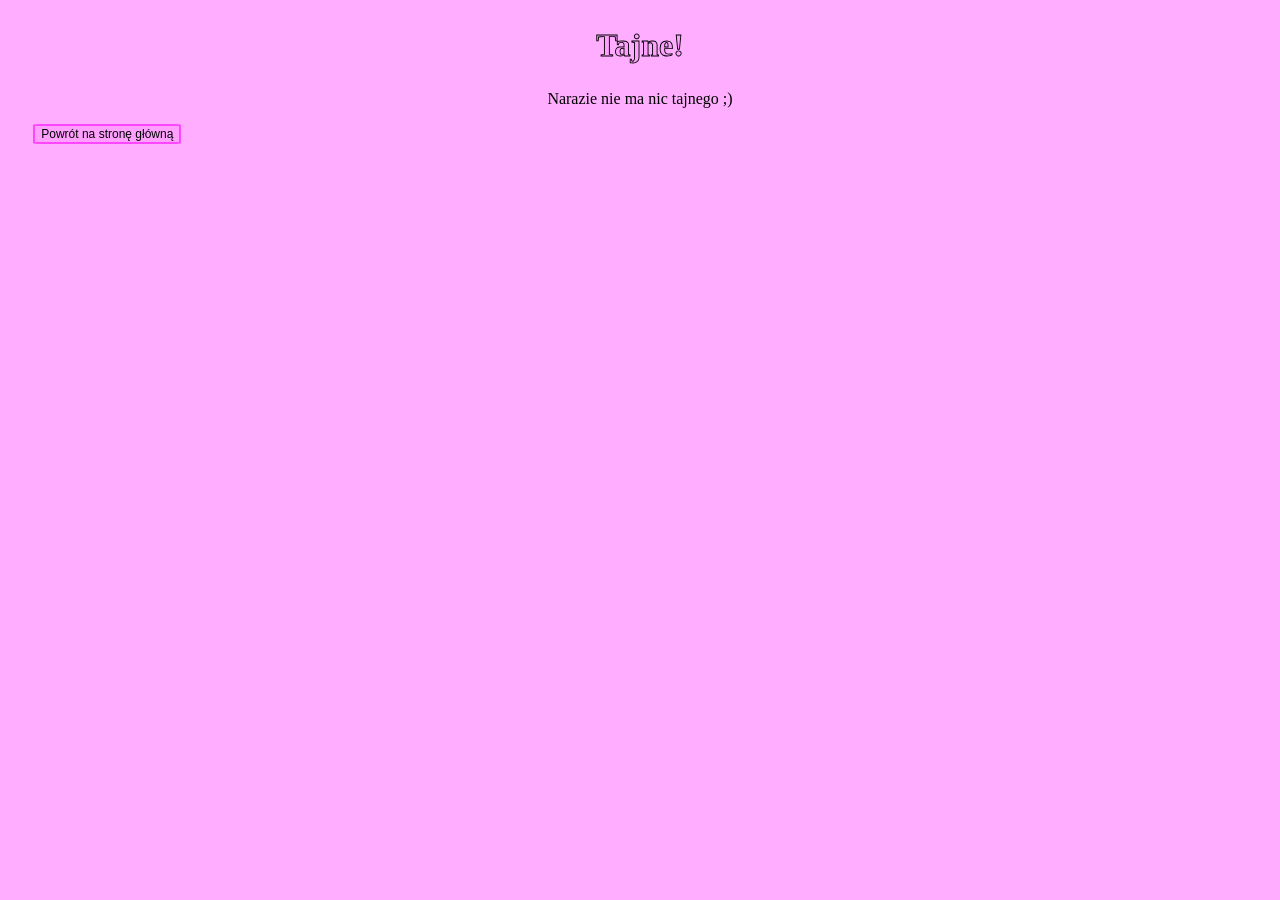
==== Tajny/tajny.html @ bdd09dda "Tajny css&js" ====
<!DOCTYPE html>
<html lang="en">
<head>
    <link rel="stylesheet" href="tajnycss.css">
    <meta charset="UTF-8">
    <meta name="viewport" content="width=device-width, initial-scale=1.0">
    <title>Document</title>
</head>
<body>
    <h2 id="naglowek">Tajne!</h2>
    <p id="infop">Narazie nie ma nic tajnego ;)</p>
    <button id="btnwroc">Powrót na stronę główną</button>
    <script src="tajnyjs.js"></script>
</body>
</html>
---- Tajny/tajnycss.css ----
body{
    background-color: rgb(255, 173, 255);
}

#naglowek{
    text-align: center;
    font-size: 200%;
    -webkit-text-stroke: 0.9px rgb(0, 0, 0);
    color: rgb(255, 160, 255)
}

#btnwroc{
    border: 2px solid rgb(255, 70, 255);
    background-color: rgb(255, 160, 255);
    border-radius: 5%;
    font-size: 75%;
    margin-left: 2%;
}

#infop{
    text-align: center;
}
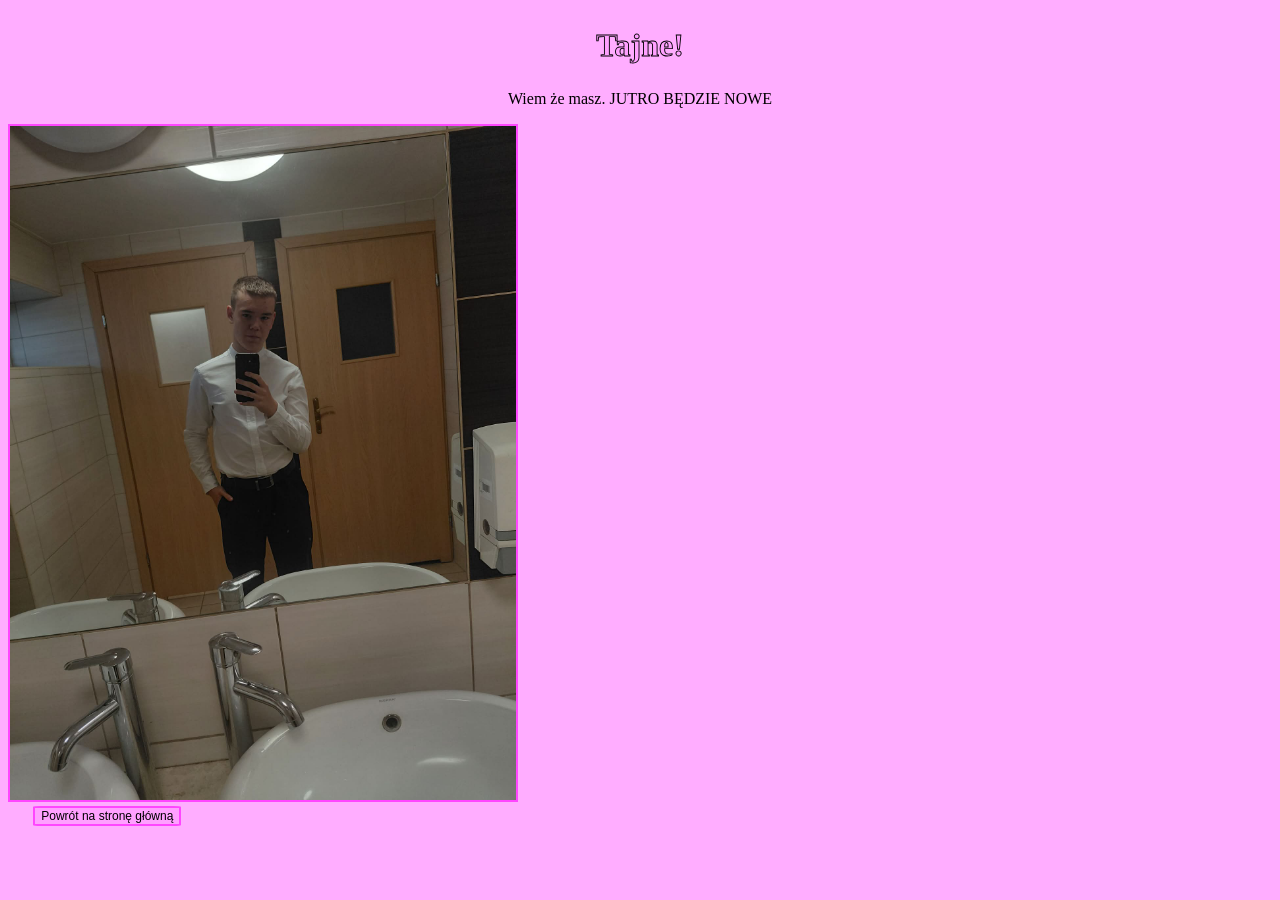
==== commit cff0b6dc: "zdj" ====
--- a/Tajny/tajny.html
+++ b/Tajny/tajny.html
@@ -8,7 +8,9 @@
 </head>
 <body>
     <h2 id="naglowek">Tajne!</h2>
-    <p id="infop">Narazie nie ma nic tajnego ;)</p>
+    <p id="infop">Wiem że masz. JUTRO BĘDZIE NOWE</p>
+    <img src="kamil.jpg" id="zdj">
+    <br>
     <button id="btnwroc">Powrót na stronę główną</button>
     <script src="tajnyjs.js"></script>
 </body>
--- a/Tajny/tajnycss.css
+++ b/Tajny/tajnycss.css
@@ -19,4 +19,10 @@
 
 #infop{
     text-align: center;
+}
+
+#zdj{
+    width: 40%;
+    height: 40%;
+    border: 2px solid rgb(255, 70, 255);
 }
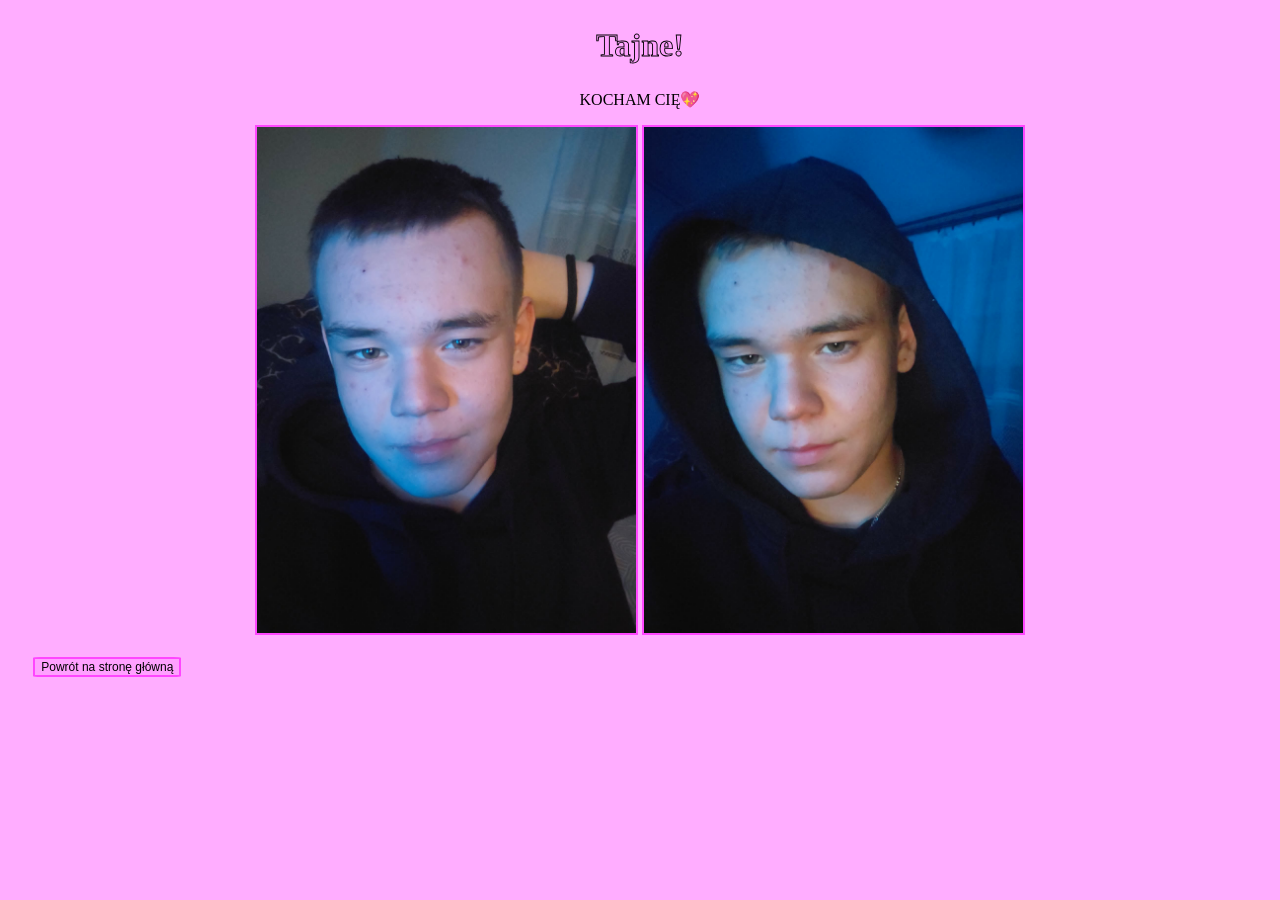
==== commit 8e5b13b9: "zdj" ====
--- a/Tajny/tajny.html
+++ b/Tajny/tajny.html
@@ -8,8 +8,11 @@
 </head>
 <body>
     <h2 id="naglowek">Tajne!</h2>
-    <p id="infop">Wiem że masz. JUTRO BĘDZIE NOWE</p>
-    <img src="kamil.jpg" id="zdj">
+    <p id="infop">KOCHAM CIĘ💖</p>
+    <div id="kontener">
+        <img src="ja.jpg" class="zdj">
+        <img src="ja1.jpg" class="zdj">
+    </div>
     <br>
     <button id="btnwroc">Powrót na stronę główną</button>
     <script src="tajnyjs.js"></script>
--- a/Tajny/tajnycss.css
+++ b/Tajny/tajnycss.css
@@ -9,20 +9,44 @@
     color: rgb(255, 160, 255)
 }
 
-#btnwroc{
-    border: 2px solid rgb(255, 70, 255);
-    background-color: rgb(255, 160, 255);
-    border-radius: 5%;
-    font-size: 75%;
-    margin-left: 2%;
-}
+
+    #btnwroc{
+        border: 2px solid rgb(255, 70, 255);
+        background-color: rgb(255, 160, 255);
+        border-radius: 5%;
+        font-size: 75%;
+        margin-left: 2%;
+    }
+
+    #btnwroc:hover{
+        border: 2px solid rgb(253, 50, 253);
+        background-color: rgb(255, 100, 255);
+        border-radius: 5%;
+        font-size: 75%;
+        margin-left: 2%;
+    }
+
+    #btnwroc:active{
+        border: 2px solid rgb(253, 50, 128);
+        background-color: rgb(175, 74, 133);
+        border-radius: 5%;
+        font-size: 75%;
+        margin-left: 2%;
+    }
+
 
 #infop{
     text-align: center;
 }
 
-#zdj{
-    width: 40%;
-    height: 40%;
+#kontener{
+    display: block;
+    text-align: center;
+}
+
+
+.zdj{
+    width: 30%;
+    height: 30%;
     border: 2px solid rgb(255, 70, 255);
 }
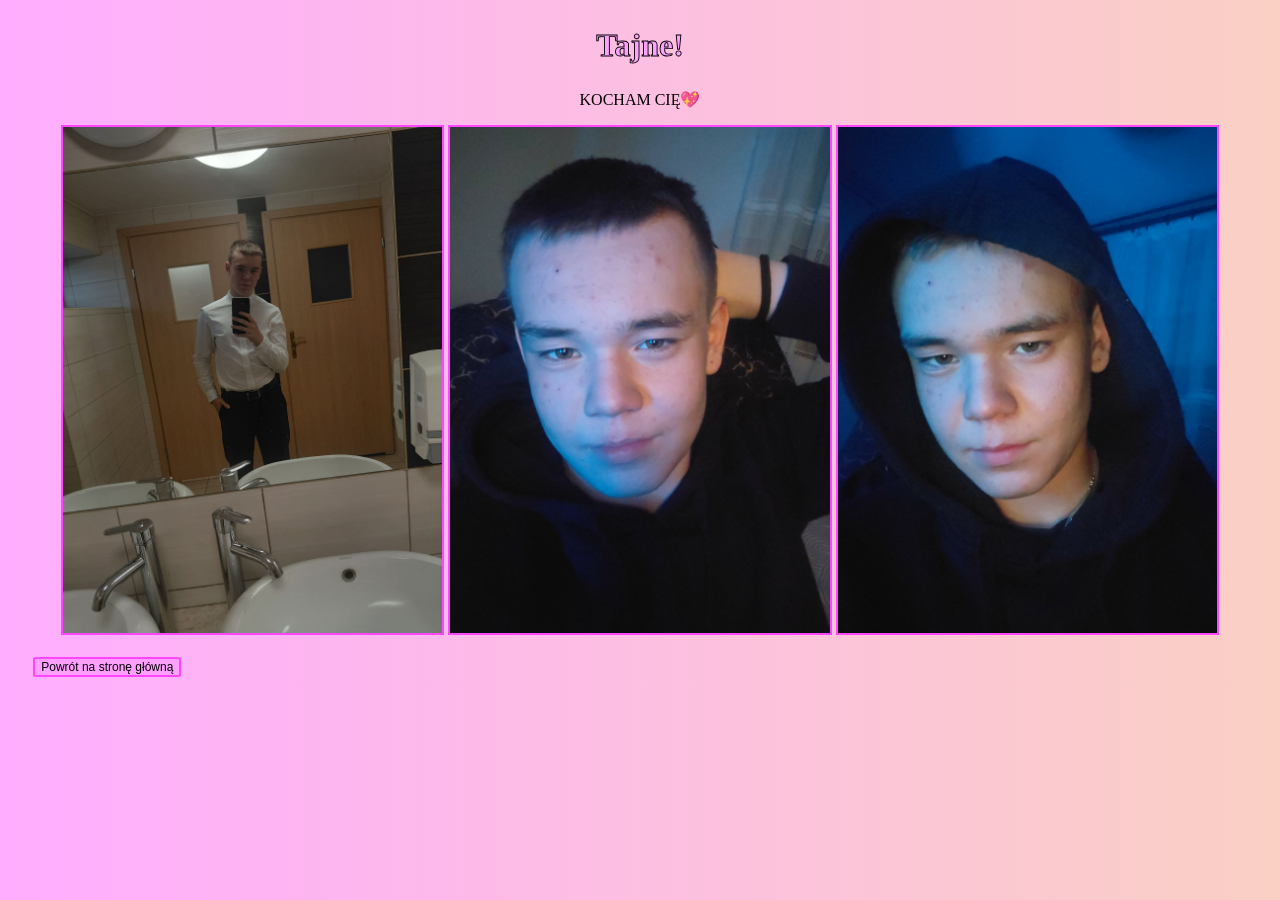
==== commit 090d8391: "zd" ====
--- a/Tajny/tajny.html
+++ b/Tajny/tajny.html
@@ -10,6 +10,7 @@
     <h2 id="naglowek">Tajne!</h2>
     <p id="infop">KOCHAM CIĘ💖</p>
     <div id="kontener">
+        <img src="kamil.jpg" class="zdj">
         <img src="ja.jpg" class="zdj">
         <img src="ja1.jpg" class="zdj">
     </div>
--- a/Tajny/tajnycss.css
+++ b/Tajny/tajnycss.css
@@ -1,5 +1,5 @@
 body{
-    background-color: rgb(255, 173, 255);
+    background: linear-gradient(to right, rgb(255, 173, 255), #fad0c4);
 }
 
 #naglowek{
